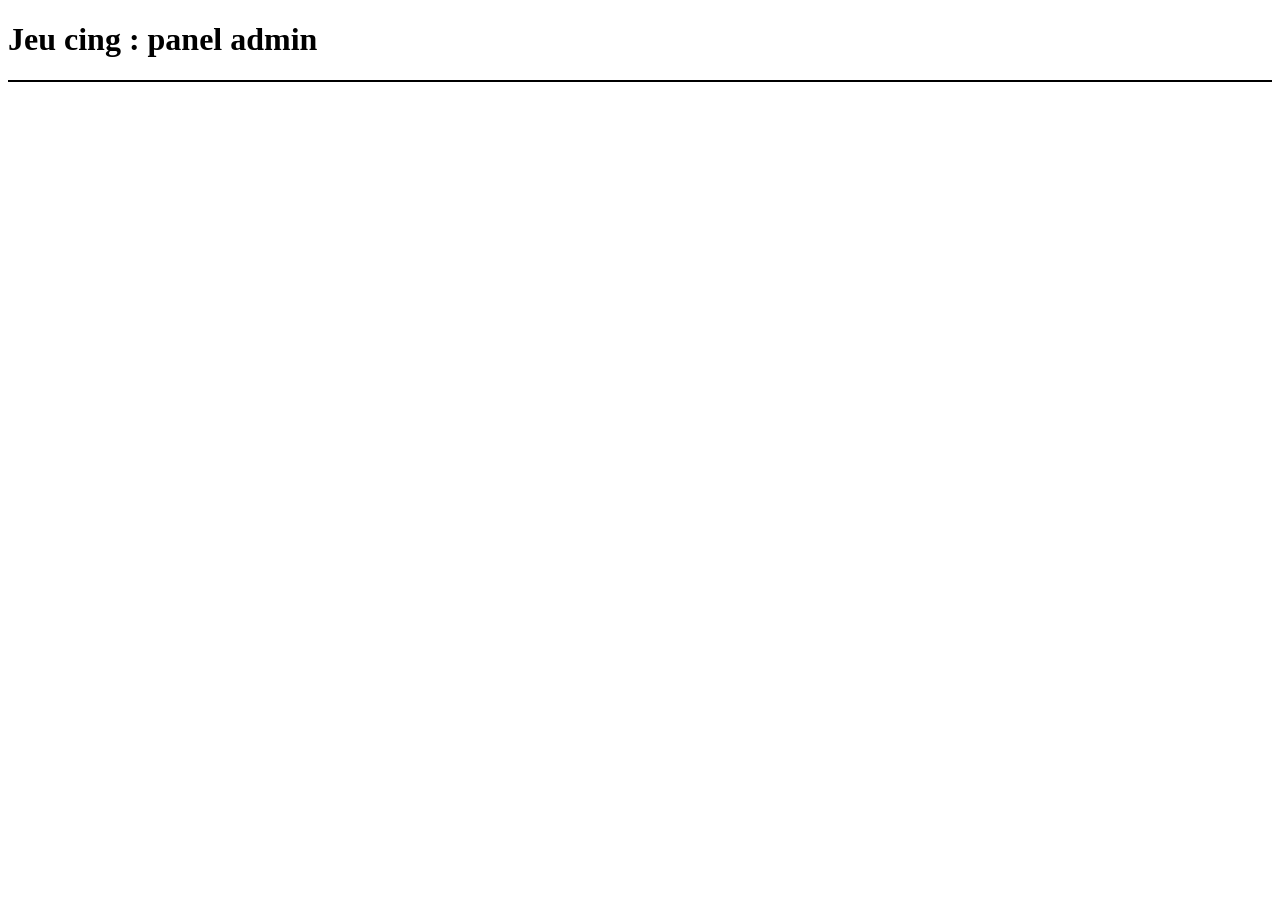
==== j5e/game/panelAdmin/www/index.html @ 38956f63 "débutons le javascript pour le panel admin" ====
<!DOCTYPE html>
<html lang="fr">
  <head>
    <meta charset="UTF-8">
    <meta name="viewport" content="width=device-width, initial-scale=1.0">
    <meta http-equiv="X-UA-Compatible" content="ie=edge">
    <title>Jeu cing : panel admin</title>
    <link rel="stylesheet" href="grid.css">
    <!-- <link rel="icon" href="./favicon.ico" type="image/x-icon"> -->
  </head>
  <body>
    <main>
        <h1>Jeu cing : panel admin</h1>  
    </main>
	<script src="grid.js"></script>
  </body>
</html>
---- j5e/game/panelAdmin/www/grid.css ----
.led_strip {
    border : black 1px solid;
}
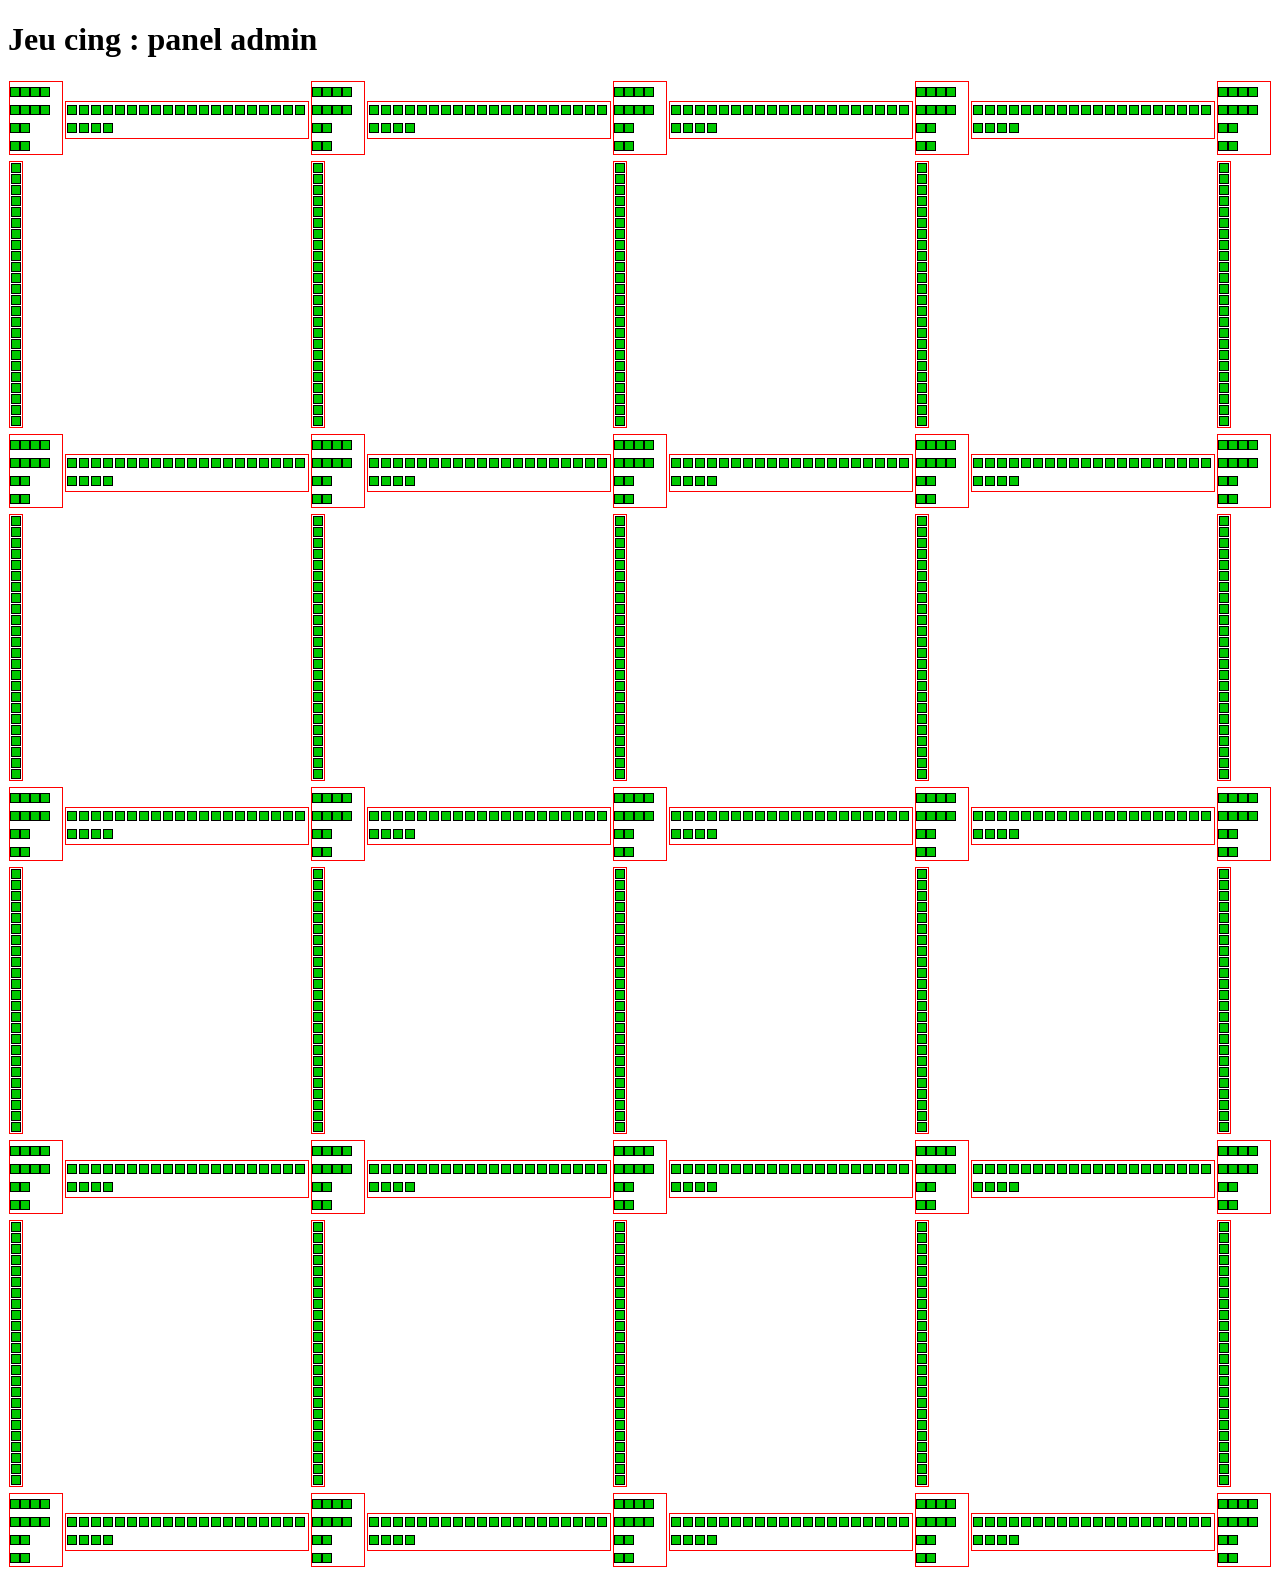
==== commit e1348183: ":construction: HTML/CSS Admin panel" ====
--- a/j5e/game/panelAdmin/www/index.html
+++ b/j5e/game/panelAdmin/www/index.html
@@ -10,7 +10,7 @@
   </head>
   <body>
     <main>
-        <h1>Jeu cing : panel admin</h1>  
+        <h1>Jeu cing : panel admin</h1>
     </main>
 	<script src="grid.js"></script>
   </body>
--- a/j5e/game/panelAdmin/www/grid.css
+++ b/j5e/game/panelAdmin/www/grid.css
@@ -1,3 +1,43 @@
-.led_strip {
-    border : black 1px solid;
-}+table
+{
+    border-spacing: 0px;
+    border-collapse: collapse;
+}
+
+.ring_ledstrip tr {
+    display: inline-block;
+}
+
+.led {
+    width: 8px;
+    height: 8px;
+    border: solid 1px black;
+    margin: 1px;
+}
+
+.ring_ledstrip *
+{
+    margin: 0px;
+    padding: 0px;
+}
+
+.ring_ledstrip .led
+{
+    display: inline-block;
+}
+
+.horizontal_ledstrip .led
+{
+    display: inline-block;
+}
+
+.vertical_ledstrip .led {
+    display: block;    
+}
+
+.ledstrip {
+    display: inline-block;
+    border : red 1px solid;
+    padding: 0px;
+}
+
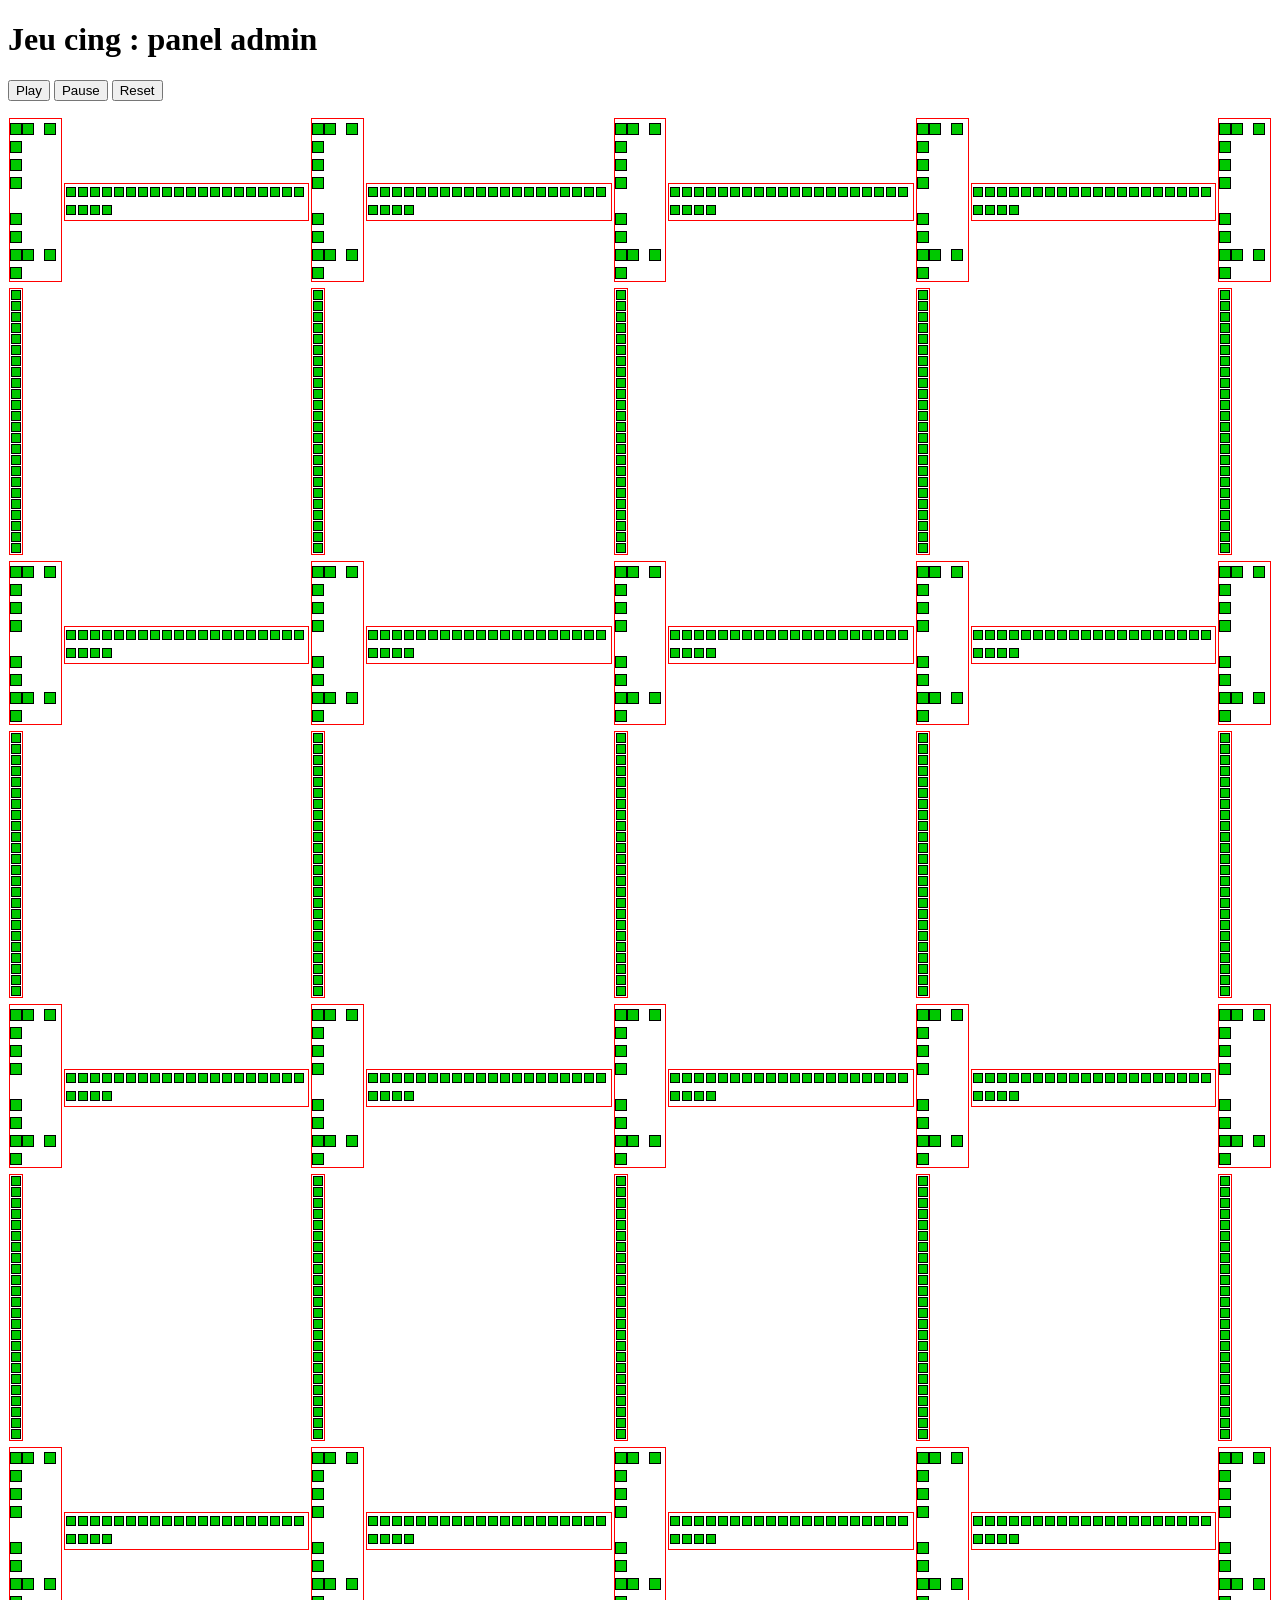
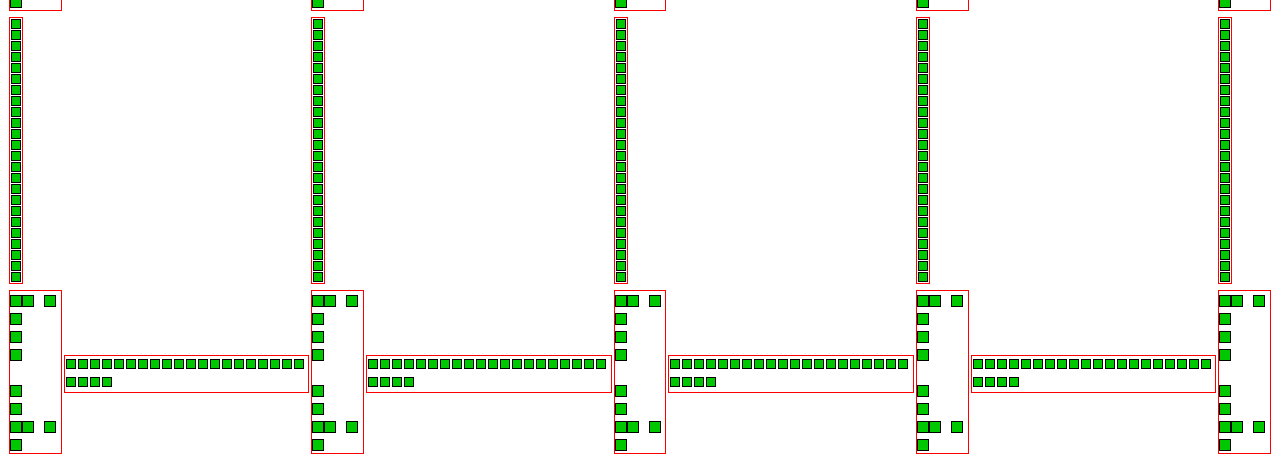
==== commit fd4e91b7: ":construction: Mise en service du serveur Admin" ====
--- a/j5e/game/panelAdmin/www/index.html
+++ b/j5e/game/panelAdmin/www/index.html
@@ -10,8 +10,15 @@
   </head>
   <body>
     <main>
-        <h1>Jeu cing : panel admin</h1>
+      <h1>Jeu cing : panel admin</h1>
+      <form>
+        <input type="button" value="Play" />
+        <input type="button" value="Pause" />
+        <input type="button" value="Reset" />
+        <p></p>
+      </form>
     </main>
-	<script src="grid.js"></script>
+    <script src="grid.js"></script>
+    <script src="controller.js"></script>
   </body>
 </html>
--- a/j5e/game/panelAdmin/www/grid.css
+++ b/j5e/game/panelAdmin/www/grid.css
@@ -2,10 +2,21 @@
 {
     border-spacing: 0px;
     border-collapse: collapse;
+    padding: 0px;
+    margin: 0px;
 }
 
-.ring_ledstrip tr {
+.ring_ledstrip tr{
+    padding: 0px;
+    margin: 0px;
+}
+
+.ring_ledstrip td {
     display: inline-block;
+    padding: 0px;
+    margin: 0px;
+    min-width: 10px;
+    min-height: 10px;
 }
 
 .led {
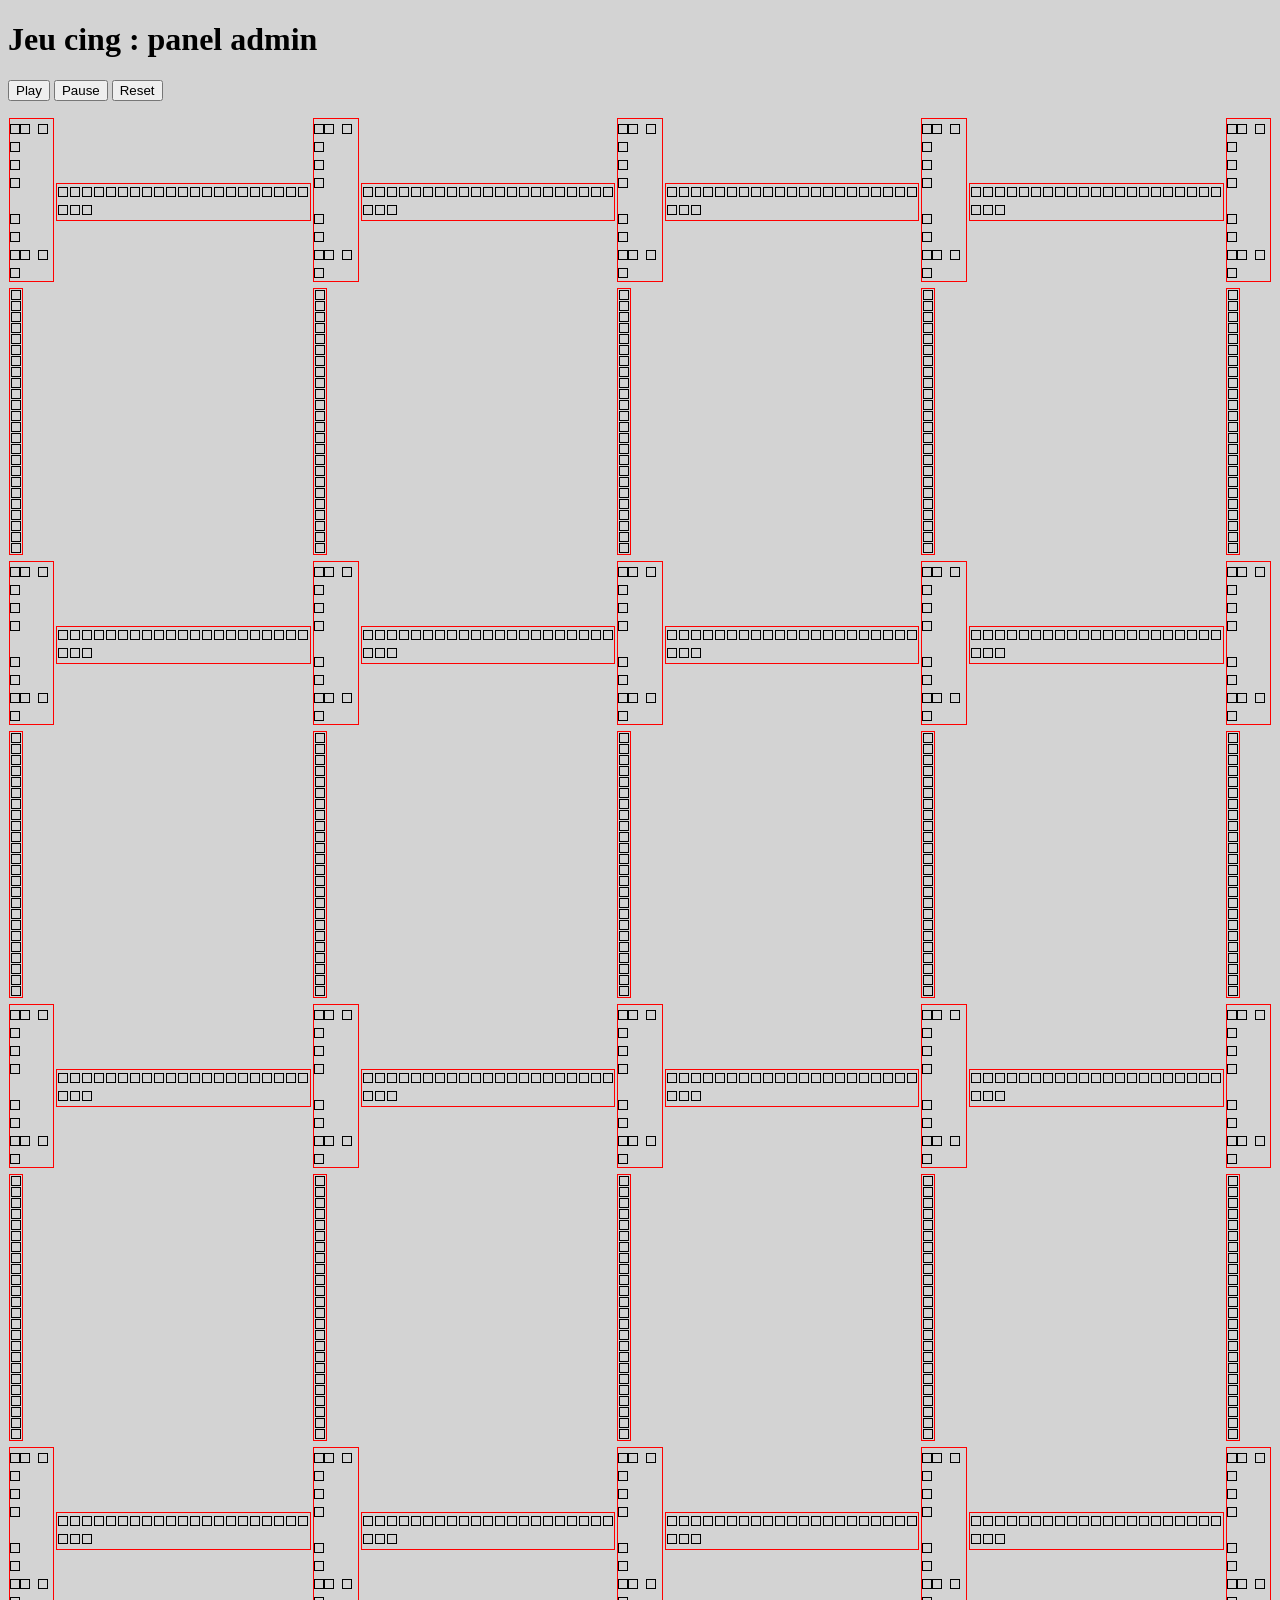
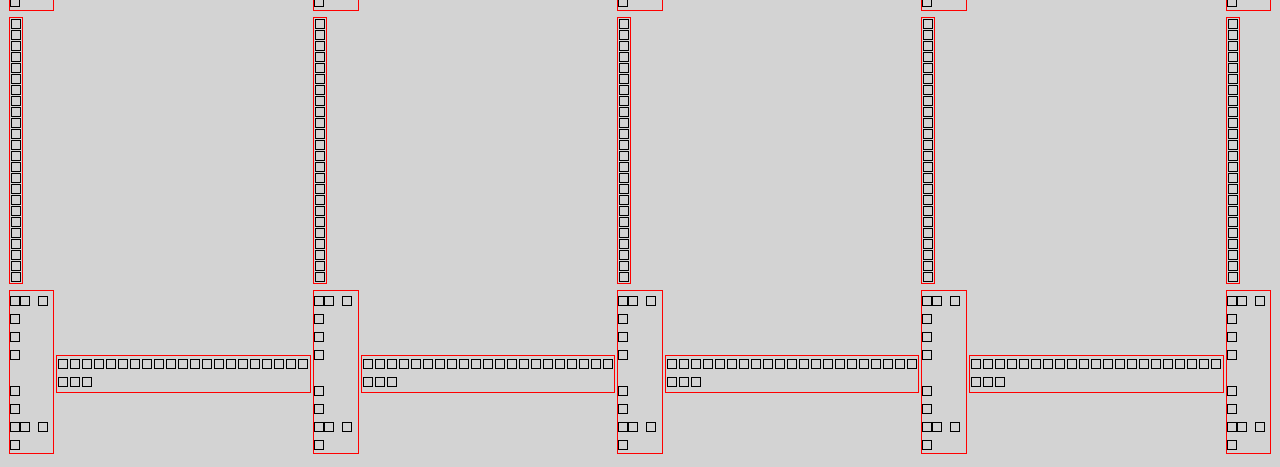
==== commit 5320398d: "name for level" ====
--- a/j5e/game/panelAdmin/www/index.html
+++ b/j5e/game/panelAdmin/www/index.html
@@ -20,5 +20,6 @@
     </main>
     <script src="grid.js"></script>
     <script src="controller.js"></script>
+    <script src="push.js"></script>
   </body>
 </html>
--- a/j5e/game/panelAdmin/www/grid.css
+++ b/j5e/game/panelAdmin/www/grid.css
@@ -1,3 +1,8 @@
+body
+{
+    background-color: lightgray;
+}
+
 table
 {
     border-spacing: 0px;
@@ -15,8 +20,8 @@
     display: inline-block;
     padding: 0px;
     margin: 0px;
-    min-width: 10px;
-    min-height: 10px;
+    min-width: 8px;
+    min-height: 8px;
 }
 
 .led {
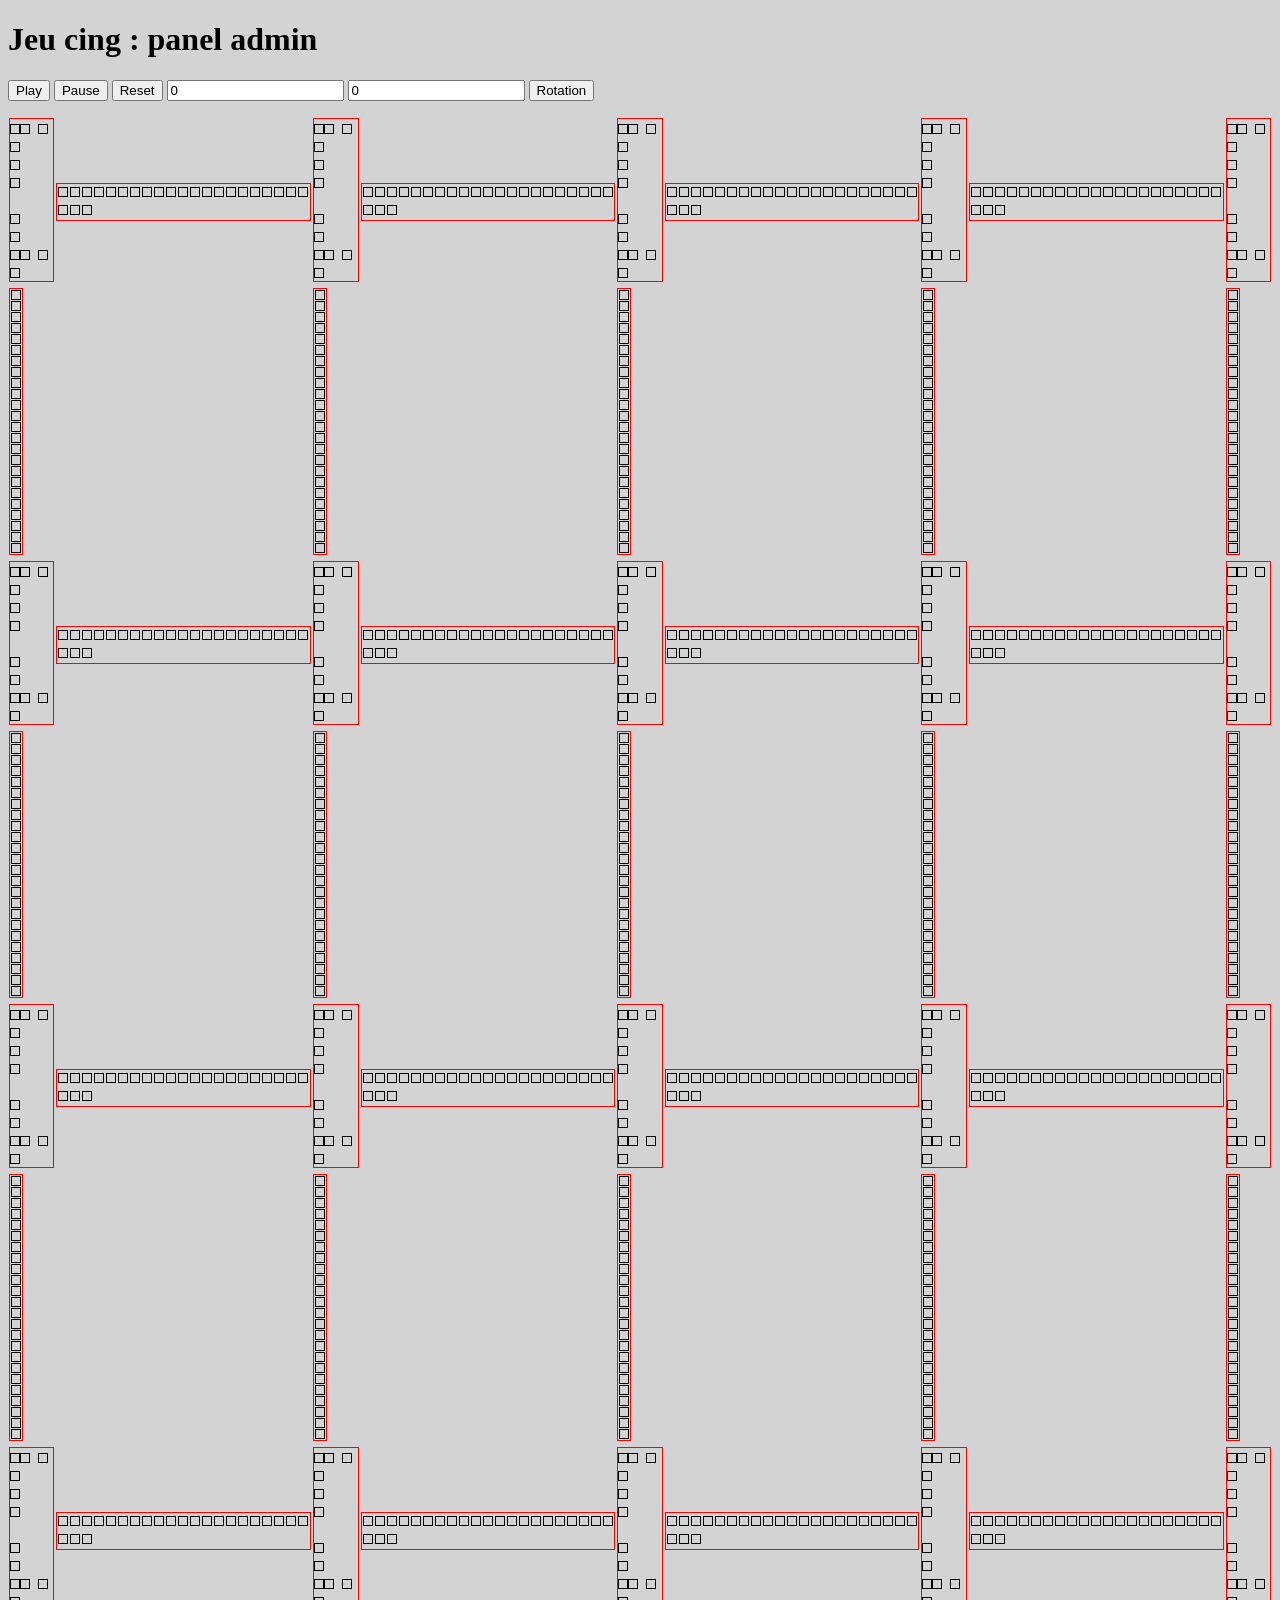
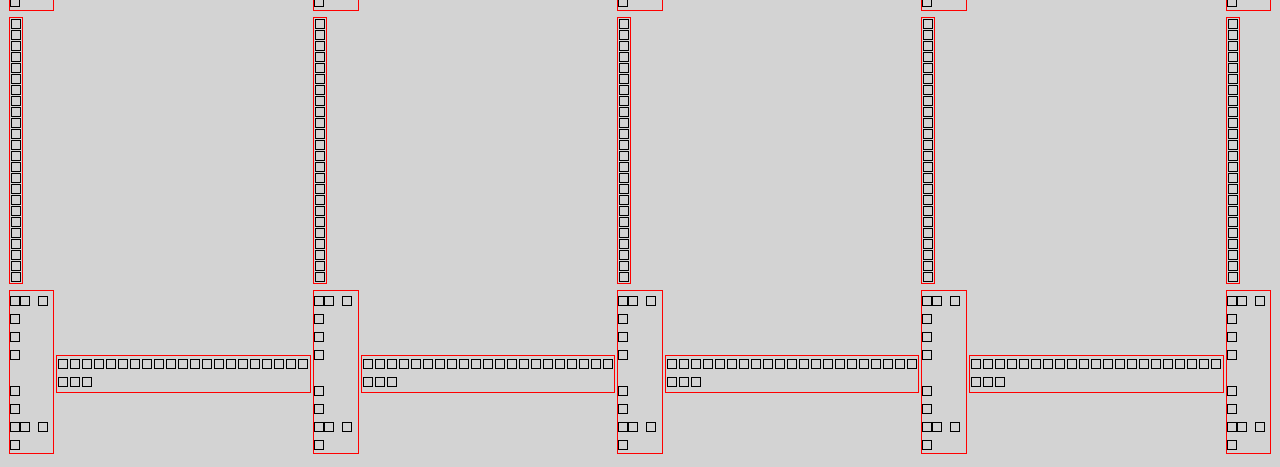
==== commit 242e24b2: "SSE" ====
--- a/j5e/game/panelAdmin/www/index.html
+++ b/j5e/game/panelAdmin/www/index.html
@@ -15,6 +15,9 @@
         <input type="button" value="Play" />
         <input type="button" value="Pause" />
         <input type="button" value="Reset" />
+        <input type="text" id="row" value="0" />
+        <input type="text" id="col" value="0" />
+        <input type="button" value="Rotation" />
         <p></p>
       </form>
     </main>
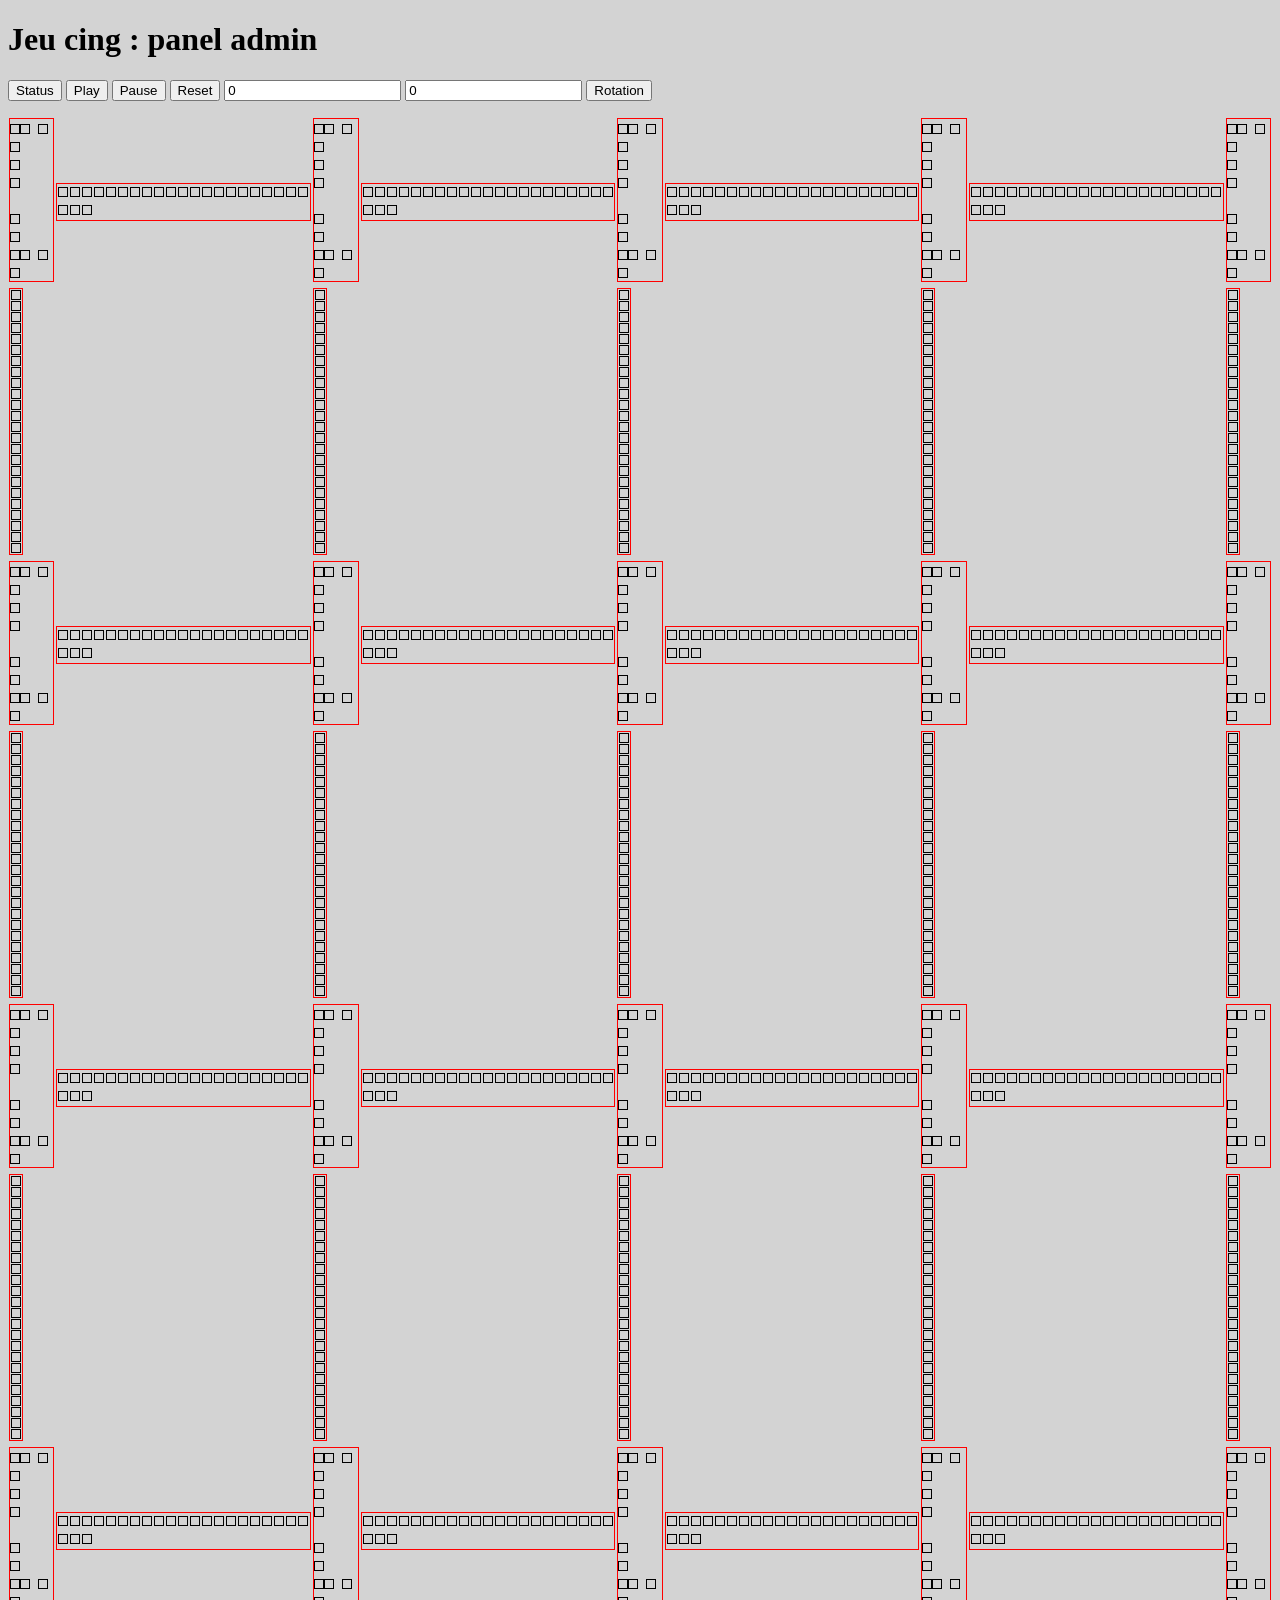
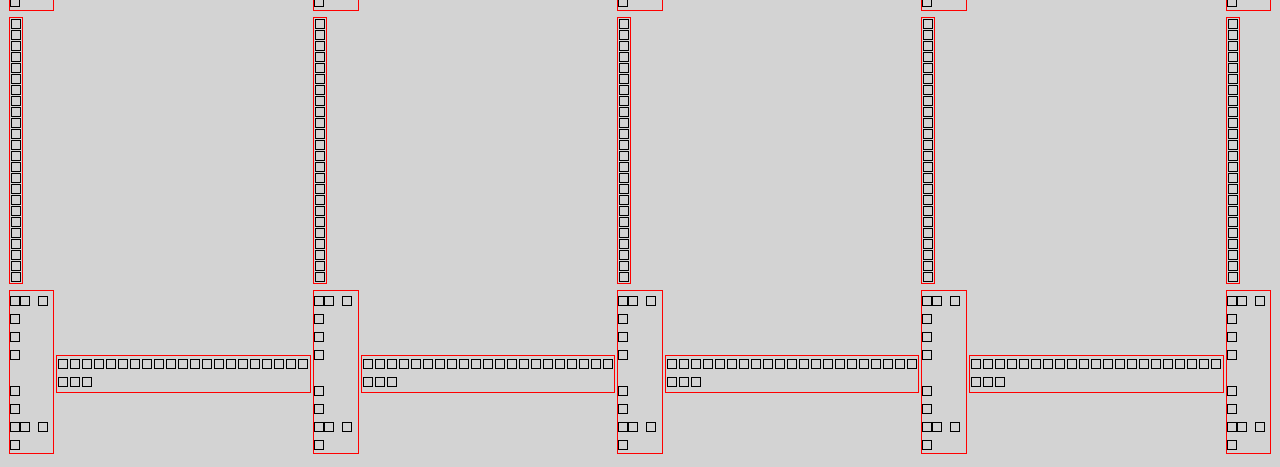
==== commit 364cb359: ":construction: Automatisation de la mise à jour du status de la grille" ====
--- a/j5e/game/panelAdmin/www/index.html
+++ b/j5e/game/panelAdmin/www/index.html
@@ -12,6 +12,7 @@
     <main>
       <h1>Jeu cing : panel admin</h1>
       <form>
+        <input type="button" value="Status" />
         <input type="button" value="Play" />
         <input type="button" value="Pause" />
         <input type="button" value="Reset" />
@@ -23,6 +24,8 @@
     </main>
     <script src="grid.js"></script>
     <script src="controller.js"></script>
+    <script src="VueEngine.js"></script>
     <script src="push.js"></script>
+    <script src="main.js"></script>
   </body>
 </html>
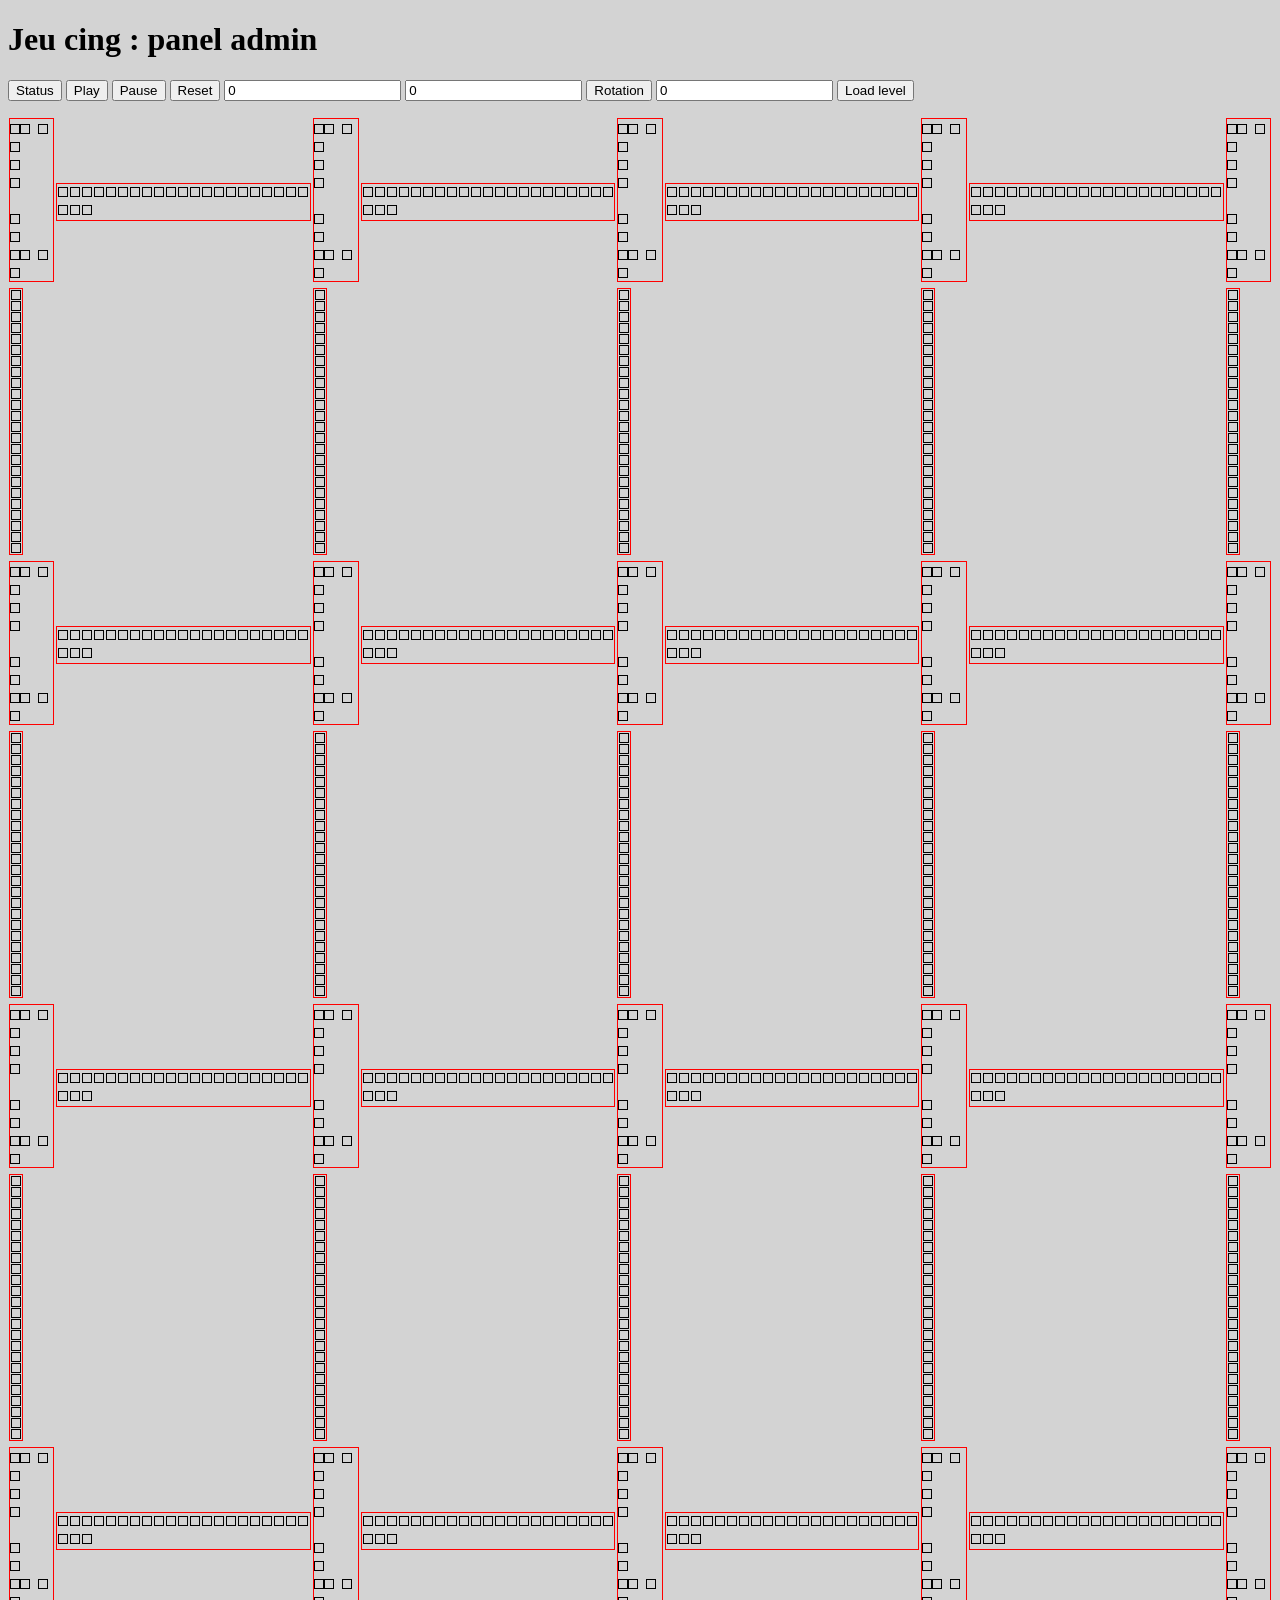
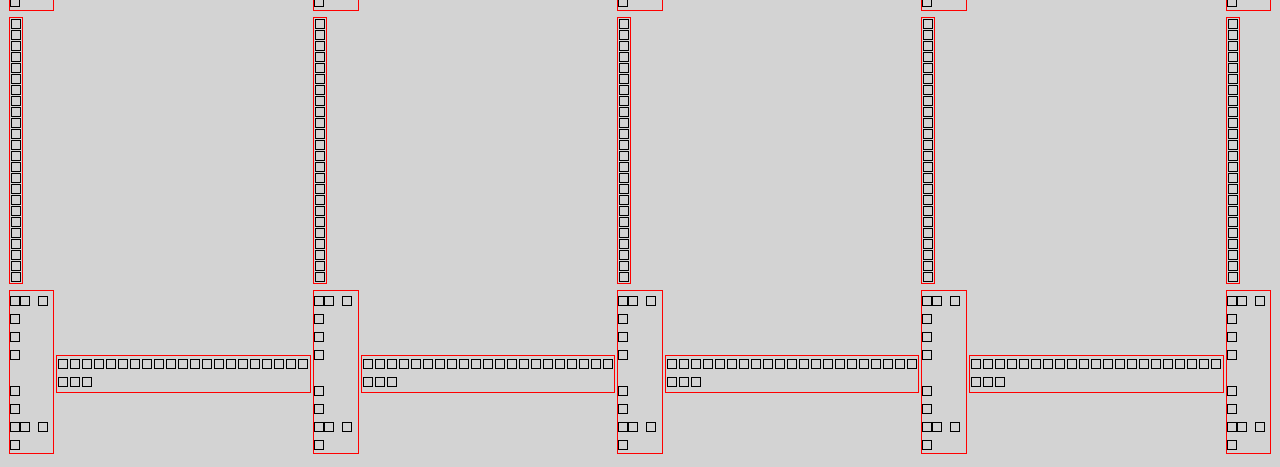
==== commit 69901d8f: ":bug: Parsing de & déclenche un bug" ====
--- a/j5e/game/panelAdmin/www/index.html
+++ b/j5e/game/panelAdmin/www/index.html
@@ -12,13 +12,15 @@
     <main>
       <h1>Jeu cing : panel admin</h1>
       <form>
-        <input type="button" value="Status" />
-        <input type="button" value="Play" />
-        <input type="button" value="Pause" />
-        <input type="button" value="Reset" />
+        <input type="button" id="statusButton" value="Status" />
+        <input type="button" id="playButton" value="Play" />
+        <input type="button" id="pauseButton" value="Pause" />
+        <input type="button" id="resetButton" value="Reset" />
         <input type="text" id="row" value="0" />
         <input type="text" id="col" value="0" />
-        <input type="button" value="Rotation" />
+        <input type="button" id="rotationButton" value="Rotation" />
+        <input type="text" id="lvl" value="0" />
+        <input type="button" id="lvlButton" value="Load level" />
         <p></p>
       </form>
     </main>
@@ -27,5 +29,8 @@
     <script src="VueEngine.js"></script>
     <script src="push.js"></script>
     <script src="main.js"></script>
+    <script>
+      document.getElementById('statusButton').textContent = 'New Status Text';
+    </script>
   </body>
 </html>
